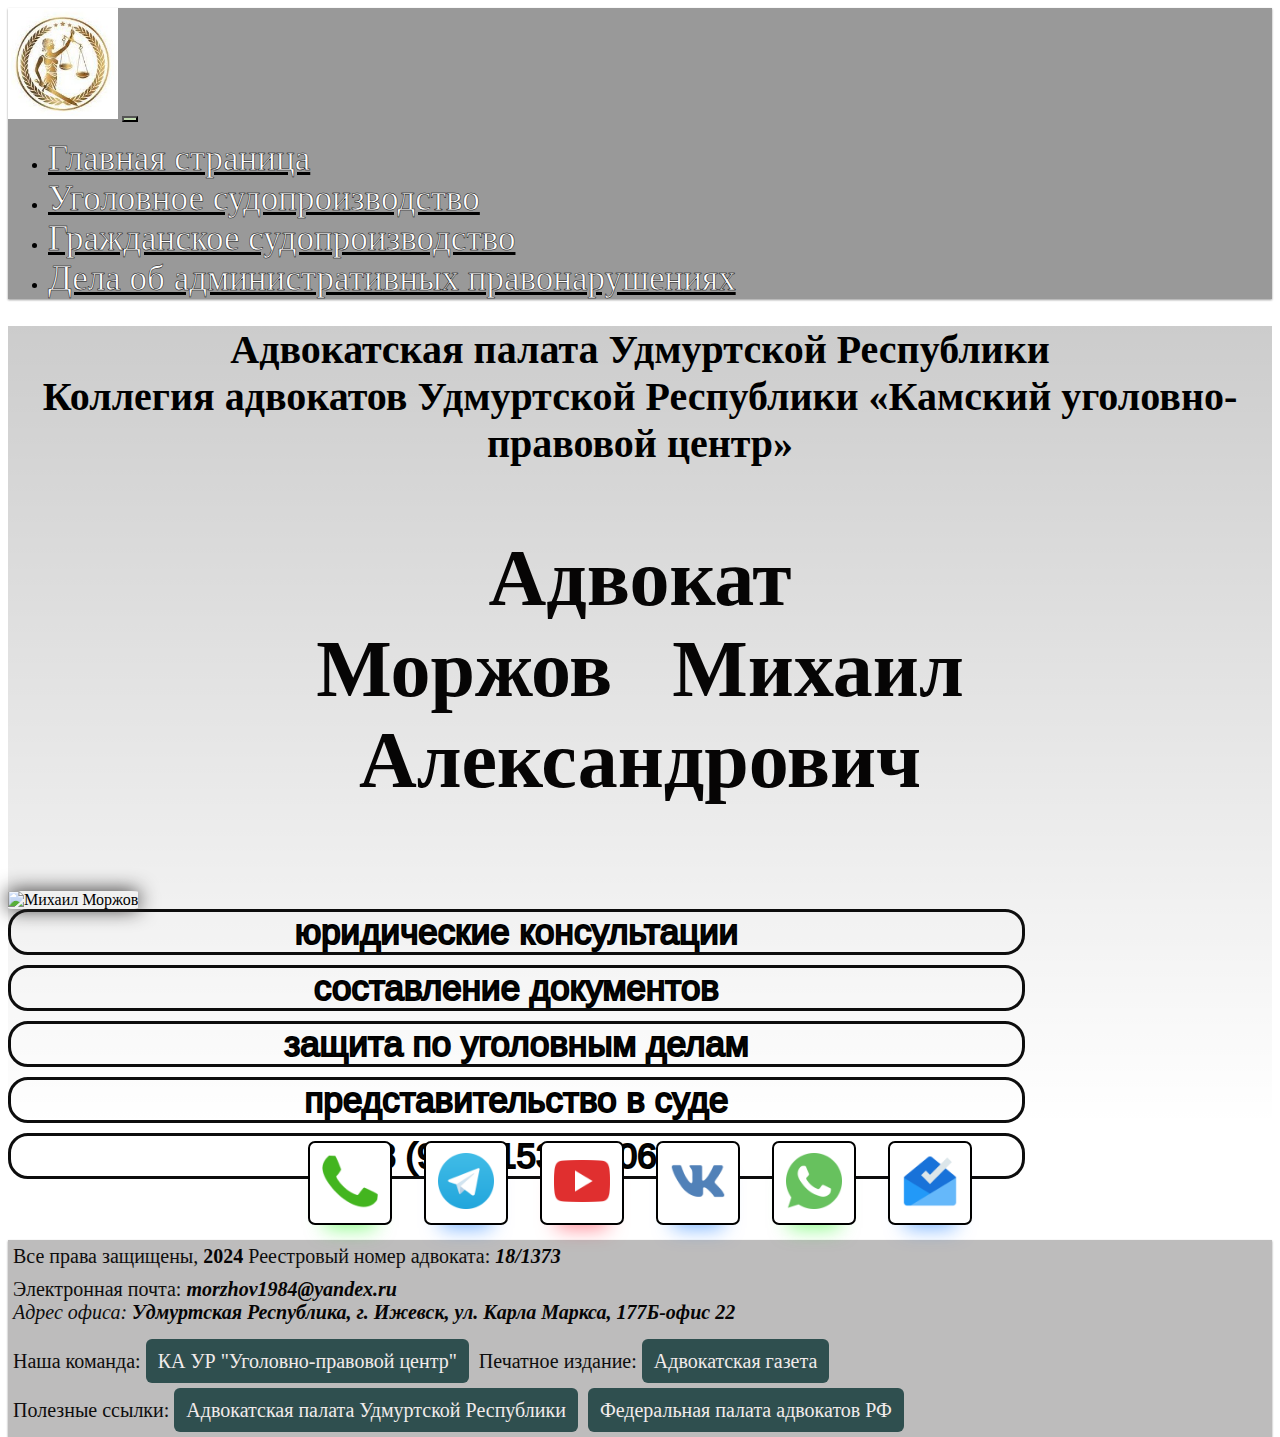
==== index.html @ 2f30c24b "Add files via upload" ====
<!DOCTYPE html>
<html lang="ru">

<head>
  <meta charset="UTF-8">
  <meta name="viewport" content="width=device-width, initial-scale=1.0">
  <meta name="description" content="Услуги адвоката,Advokat,Адвокат,Моржов,Удмуртский адвокат,Адвокат Ижевск,Защитник по делу,надежный адвокат">
  <meta name="keywords" content="Advokat,Адвокат,Моржов,Удмуртский адвокат,Адвокат Ижевск,Защитник по делу, надежный адвокат">
  <meta name="og:title" content="Адвокат,Advokat,Адвокат,Моржов,Удмуртский адвокат,Адвокат Ижевск,Защитник по делу,надежный адвокат">
  <meta name="og:description" content="Услуги адвоката,Advokat,Адвокат,Моржов,Удмуртский адвокат,Адвокат Ижевск,Защитник по делу,надежный адвокат">

  <link href="https://cdn.jsdelivr.net/npm/bootstrap@5.2.3/dist/css/bootstrap.min.css" rel="stylesheet"
    integrity="sha384-rbsA2VBKQhggwzxH7pPCaAqO46MgnOM80zW1RWuH61DGLwZJEdK2Kadq2F9CUG65" crossorigin="anonymous">
  <link rel="stylesheet" href="source/styles/mycss.css">
  <style>
    h1 {
      font-size: 40px;
      color: #000000;
      font-family: 'Times New Roman', Times, serif;
      font-style: normal;
      text-align: center;
            
    }
    h2 {
      font-size: 80px;
      color: #0b0b0b;
      font-family: Cambria, Cochin, Georgia, Times, 'Times New Roman', serif;
      font-style: normal;
      text-align: center;
      word-spacing: 40px; 
      /*text-shadow: 0px 10px 10px rgb(75, 75, 75);  */ 
            
    }
    b {
      color: rgb(6, 5, 5);
    }
   
    
    .rounded-img {
      width: 70%;
      border-radius: 5%;
      box-shadow: 0 0 20px rgb(41, 39, 39)
    }

    footer {
      
      background-color: rgba(90, 88, 88, 0.4);
      box-shadow: rgba(0, 0, 0, 0.4) 0px 1px 2px;
            
    }

   

</style>
<link rel="apple-touch-icon" sizes="180x180" href="source/files/favicon_io/apple-touch-icon.png">
<link rel="icon" type="source/files/favicon_io/image/png" sizes="32x32" href="source/files/favicon_io/favicon-32x32.png">
<link rel="icon" type="source/files/favicon_io/image/png" sizes="16x16" href="source/files/favicon_io/favicon-16x16.png">
<link rel="manifest" href="/site.webmanifest">
  

  <title>Адвокат Моржов М.А.</title>
</head>

<body>
  <header>
    <nav class="navbar navbar-expand-lg">
                <div class="container-fluid">
      <a class="navbar-brand" href="index.html"><img src="source/files/Femida.jpg"
          title="Направление деятельности"></a>
      <button class="navbar-toggler" type="button" data-bs-toggle="collapse" data-bs-target="#navbarNav"
        aria-controls="navbarNav" aria-expanded="false" aria-label="Toggle navigation">
        <span class="navbar-toggler-icon"></span>
      </button>
      <div class="collapse navbar-collapse" id="navbarNav">
        <ul class="navbar-nav">
          <li class="nav-item">
            <a class="nav-link active" aria-current="page" href="index.html">Главная страница</a>
          </li>
          <li class="nav-item">
            <a class="nav-link" href="ugolov.html">Уголовное судопроизводство</a>
          </li>
          <li class="nav-item">
            <a class="nav-link" href="grazhdan.html">Гражданское судопроизводство</a>
          </li>
          <li class="nav-item">
            <a class="nav-link" href="administr.html">Дела об административных правонарушениях</a>
          </li>
         
        </ul>
      </div>
      </div>
    </nav>

  </header>
  <div style="height: 800px; background-image: -webkit-linear-gradient(top, rgba(0, 0, 0, 0.2), rgba(0, 0, 0, 0));">
    <h1>Адвокатcкая палата Удмуртской Республики <br> Коллегия адвокатов Удмуртской Республики «Камский уголовно-правовой центр»</h1>
    <h2><b>Адвокат <br> Моржов Михаил Александрович</b></h2> <br>
  
    <div class="container">
      <div class="row align-items-center">
        <div class="col-lg-4 col-md-8">
           <img class="rounded-img" src="source/images/DSC_2508.png" alt="Михаил Моржов" width="350">
          </div>
          <div class="col-lg-8 col-md-8">
              <div class="phone"> юридические консультации </div>
              <div class="phone"> составление документов </div> 
              <div class="phone"> защита по уголовным делам </div> 
              <div class="phone"> представительство в суде </div> 
              <div class="phone"> 8 (950) 153-06-06 </div>
          </div>
        </div>  
      </div>    
    </div>
  
    <div class="button-container">
  
      <div class="glass-btn green-btn">
        <!-- <div class="content">
          y
        </div> -->
        <a href="tel:+79501530606" target="_blank"> <img src="source/files/Icons/100284_phone_icon.png" alt="phone" style="width: 3.5em;"></a>
      </div>


      <div class="glass-btn blue-btn">
        <!--<div class="content">
          h
        </div> -->
        <a href="https://t.me/morzhovmihail" target="_blank"> <img src="source/files/Icons/3787425_telegram_logo_messanger_social_social media_icon.png" alt="telegram" style="width: 3.5em;"></a>
      </div>
    
      <div class="glass-btn red-btn">
        <!-- <div class="content">
          e
        </div> -->
        <a href="https://www.youtube.com/@user-uo5sm1rv9w/videos" target="_blank"><img src="source/files/Icons/317714_video_youtube_icon.png" alt="youtube" style="width: 3.5em;"></a>
      </div>
      
      <div class="glass-btn blue-btn">
        <!-- <div class="content">
          y
        </div> -->
        <a href="https://vk.com/id3508557" target="_blank"> <img src="source/files/Icons/4362954_vk_vkontakte_logo_social media_icon.png" alt="vk" style="width: 3.5em;"></a>
      </div>

      <div class="glass-btn green-btn">
        <!-- <div class="content">
          y
        </div> -->
        <a href="https://wa.me/+79501530606" target="_blank"> <img src="source/files/Icons/1298775_whatsapp_chat_sms_social media_talk_icon.png" alt="whatsapp" style="width: 3.5em;"></a>
      </div>

      <div class="glass-btn blue-btn">
        <!-- <div class="content">
          y
        </div> -->
        <a href="mailto: morzhov1984@yandex.ru"><img src="source/files/Icons/4202116_inbox_logo_social_social media_icon.png" alt="email" style="width: 3.5em;"></a>
        
      </div>
    
    </div>
       
  </div>  


  <footer>
    
    <div class="container-fluid">
      <div class="row align-items-start">
        <div class="col-lg-2 col-sm-2  footer-text">
          Все права защищены, <b>2024</b>
          Реестровый номер адвоката: <b><em>18/1373 </em></b><br>
        </div>       
        <div class="col-lg-3 col-sm-3 footer-text">
          Электронная почта: <b><em>morzhov1984@yandex.ru</em></b><br>
          <address> Адрес офиса: <b><em>Удмуртская Республика, г. Ижевск, ул. Карла Маркса, 177Б-офис 22 </em></b></address>
        </div>       
        <div class="col-lg-7 col-sm-4 footer-text">
          Наша команда: <a class="button" href="https://advokat18.com/" title="Посетите сайт коллегии" target="_blank" >КА УР "Уголовно-правовой центр"</a> Печатное издание: <a class="button" href="https://www.advgazeta.ru/" target="_blank"> Адвокатcкая газета</a><br>
          Полезные ссылки: <a class="button" href="https://apur.ru/" target="_blank"> Адвокатская палата Удмуртской Республики</a>
          <a class="button" href="https://fparf.ru/" target="_blank">Федеральная палата адвокатов РФ</a>
        </div> 
      </div>
    </div>
  
  </footer>

  <script src="https://cdn.jsdelivr.net/npm/bootstrap@5.2.3/dist/js/bootstrap.bundle.min.js"
    integrity="sha384-kenU1KFdBIe4zVF0s0G1M5b4hcpxyD9F7jL+jjXkk+Q2h455rYXK/7HAuoJl+0I4"
    crossorigin="anonymous"></script>
</body>

</html>
---- source/styles/mycss.css ----
body { 
    background-image: url(source/images/fon4.jpg);
    background-size: cover; 
    background-attachment: scroll;
    background-attachment: fixed;  
    
      
}  


html,
body {
  transition: all 0.3s;
  height: 100%;
  
}

.button-container {
  display: flex;
  align-items: center;
  justify-content: center;
  margin: 15px;
  
}

.glass-btn {
  width: 80px;
  height: 80px;
  background-color: hsl(0, 0%, 100%);
  border: 2px solid black;
  display: flex;
  align-items: center;
  justify-content: center;
  border-radius: 7px;
  margin-left: 1em;
  margin-right: 1em;  
  cursor: pointer;
  transition: all 0.3s;

  &.blue-btn {
    -webkit-box-shadow: 0px 20px 20px -17px rgba(0, 111, 255, 0.53);
    -moz-box-shadow: 0px 20px 20px -17px rgba(0, 111, 255, 0.53);
    box-shadow: 0px 20px 20px -17px rgba(0, 111, 255, 0.53);

    &:hover {
      -webkit-box-shadow: 0px 20px 35px -16px rgba(0, 111, 255, 0.65);
      -moz-box-shadow: 0px 20px 35px -16px rgba(0, 111, 255, 0.65);
      box-shadow: 0px 20px 35px -16px rgba(0, 111, 255, 0.65);      
    }

    .content {
      font-size: 4em;
      font-family: "Roboto", sans-serif;
      background: linear-gradient(to right, #006fff, #00acff 70%);
      -webkit-background-clip: text;
      -webkit-text-fill-color: transparent;
      text-shadow: 0px 10px 37px rgba(0, 111, 255, 0.8);
    }
  }

  &.red-btn {
    -webkit-box-shadow: 0px 20px 20px -17px rgba(255, 16, 39, 0.5);
    -moz-box-shadow: 0px 20px 20px -17px rgba(255, 16, 39, 0.5);
    box-shadow: 0px 20px 20px -17px rgba(255, 16, 39, 0.5);

    &:hover {
      -webkit-box-shadow: 0px 20px 35px -16px rgba(255, 16, 39, 0.57);
      -moz-box-shadow: 0px 20px 35px -16px rgba(255, 16, 39, 0.57);
      box-shadow: 0px 20px 35px -16px rgba(255, 16, 39, 0.57);      
    }

    .content {
      font-size: 4em;
      font-family: "Roboto", sans-serif;
      background: linear-gradient(to right, #ff1027, #ff4f06 70%);
      -webkit-background-clip: text;
      -webkit-text-fill-color: transparent;
      text-shadow: 0px 10px 37px rgba(255, 16, 39, 0.6);
    }
  }

  &.green-btn {
    -webkit-box-shadow: 0px 20px 20px -17px rgba(88, 255, 10, 0.701);
    -moz-box-shadow: 0px 20px 20px -17px rgba(72, 255, 16, 0.5);
    box-shadow: 0px 20px 20px -17px rgba(17, 249, 9, 0.5);

    &:hover {
      -webkit-box-shadow: 0px 20px 35px -16px rgba(46, 255, 19, 0.57);
      -moz-box-shadow: 0px 20px 35px -16px rgba(44, 254, 51, 0.57);
      box-shadow: 0px 20px 35px -16px rgba(34, 250, 14, 0.57);      
    }

    .content {
      font-size: 4em;
      font-family: "Roboto", sans-serif;
      background: linear-gradient(to right, #65f80a, #3af80a 70%);
      -webkit-background-clip: text;
      -webkit-text-fill-color: transparent;
      text-shadow: 0px 10px 37px rgba(92, 255, 16, 0.81);
    }
  }
  
  &:hover {
    background-color: darken(#fafafa, 2%);    
    transform: translateY(-5px);
    transition: all 0.3s;
  }

}


.navbar-nav .nav-link.active,.nav-link {
    color: rgb(255, 255, 255);
    font-size: 35px;
    -webkit-text-stroke: 0.5px #000000;
    
}
.navbar {
   
    background-color: rgba(0, 0, 0, 0.4);
    box-shadow: rgba(0, 0, 0, 0.4) 0px 1px 2px;
}


.navbar-brand img {
    width: 110px;

}

.navbar-toggler {
  background-color: #c1dbb0;
  

}
.footer-text {
    font-size: 20px;
    color: #0d0d0d;
    font-family: 'Times New Roman', Times, serif;
    font-style: normal;
    padding: 5px;
        
}

.phone {
    font-size: 35px;
    text-align: center;
    color: #0d0d0d;
    font-family: Verdana, Geneva, Tahoma, sans-serif;
    -webkit-text-stroke: 2px #000000;
    border-radius: 20px;
    border-style: solid;
    width: 80%;
    margin-bottom: 10px;
    <--background: linear-gradient(to top, rgba(160, 156, 156, 0.85), transparent);-->
    <--box-shadow: 2px 5px 5px rgb(52, 51, 51);-->
}

.button {
  display: inline-block;
  background: darkslategray;
  color: #f1ebeb;
  padding: 12px;
  border-radius: 6px;
  text-decoration: none;
  font-family: Tahoma;
  font-size: 20px;
  line-height: 1;
  font-weight: 100;
  margin-right: 5px;
  margin-top: 5px;
}

.sud-text {
    font-size: 40px;
    color: #000000;
    font-family: 'Times New Roman', Times, serif;
    font-style: normal;
    padding: 5px;
    text-align: justify;
}
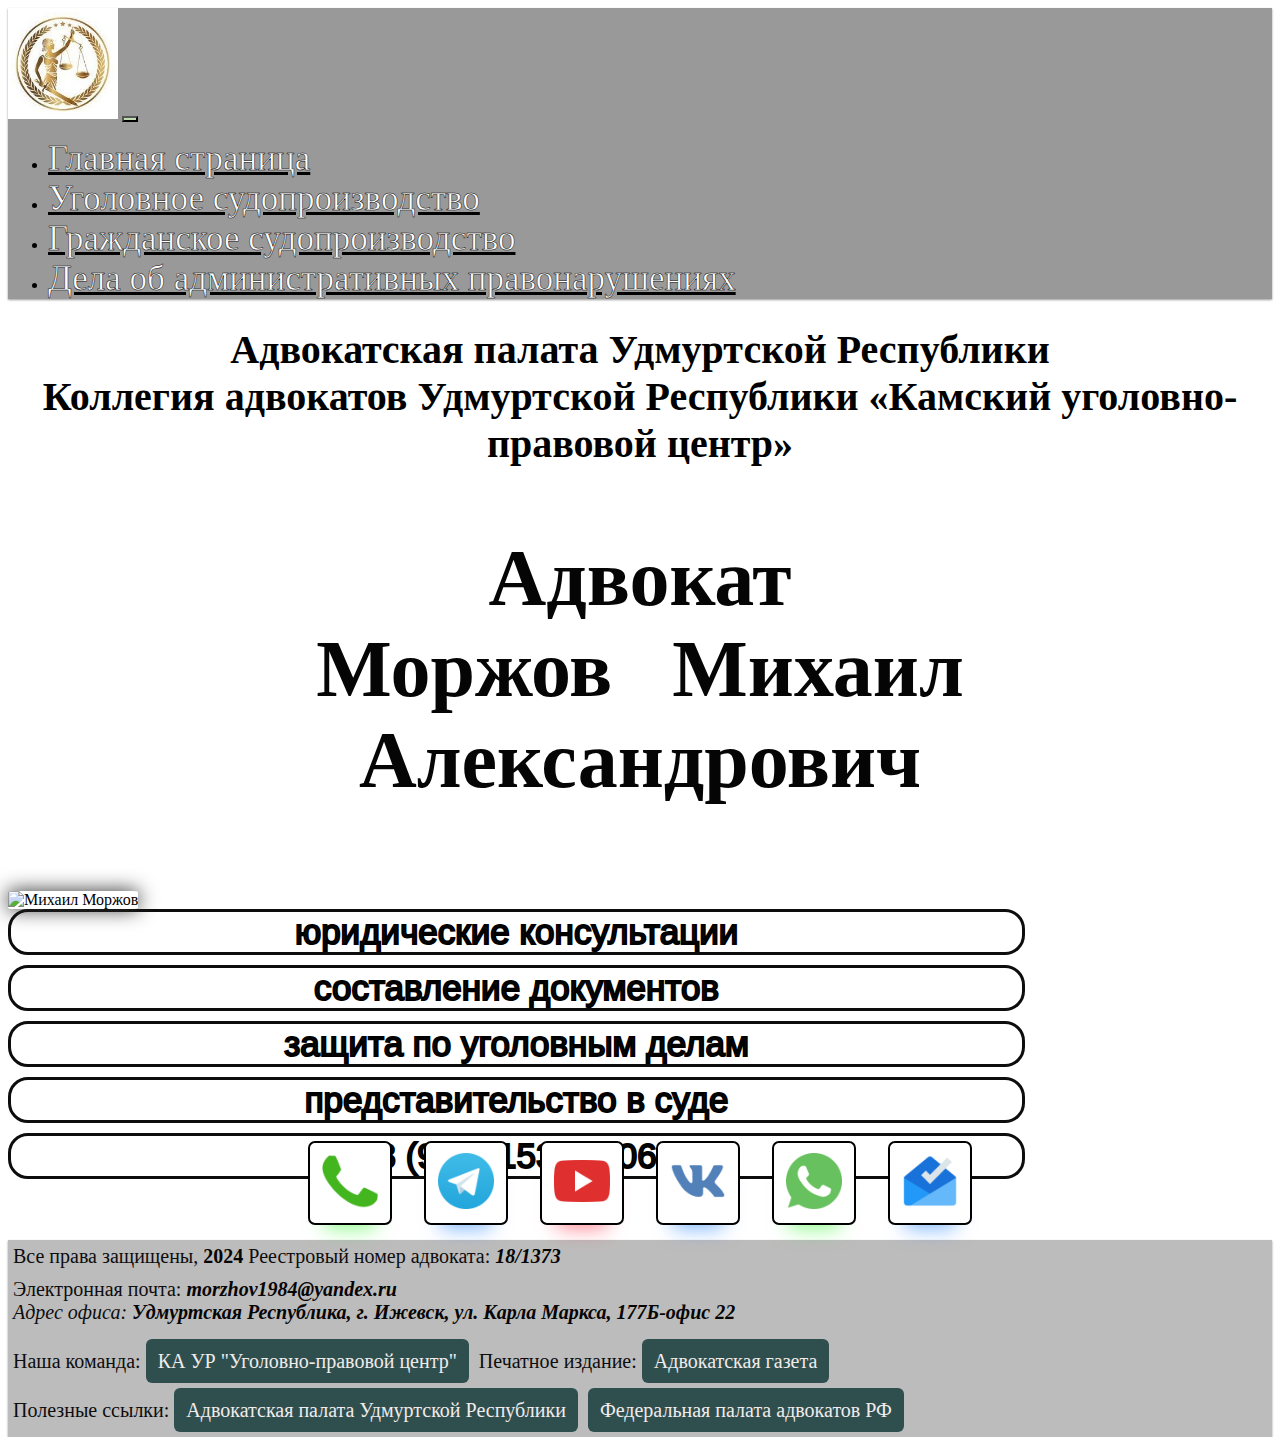
==== commit 25813a46: "Update index.html" ====
--- a/index.html
+++ b/index.html
@@ -12,7 +12,15 @@
   <link href="https://cdn.jsdelivr.net/npm/bootstrap@5.2.3/dist/css/bootstrap.min.css" rel="stylesheet"
     integrity="sha384-rbsA2VBKQhggwzxH7pPCaAqO46MgnOM80zW1RWuH61DGLwZJEdK2Kadq2F9CUG65" crossorigin="anonymous">
   <link rel="stylesheet" href="source/styles/mycss.css">
+
   <style>
+    body { 
+    background-image: url(/source/images/fon4.jpg);
+    background-size: cover; 
+    background-attachment: scroll;
+    background-attachment: fixed;  
+    }
+    
     h1 {
       font-size: 40px;
       color: #000000;
@@ -35,8 +43,7 @@
       color: rgb(6, 5, 5);
     }
    
-    
-    .rounded-img {
+   .rounded-img {
       width: 70%;
       border-radius: 5%;
       box-shadow: 0 0 20px rgb(41, 39, 39)
@@ -92,14 +99,14 @@
     </nav>
 
   </header>
-  <div style="height: 800px; background-image: -webkit-linear-gradient(top, rgba(0, 0, 0, 0.2), rgba(0, 0, 0, 0));">
+  <div style="height: 800px">
     <h1>Адвокатcкая палата Удмуртской Республики <br> Коллегия адвокатов Удмуртской Республики «Камский уголовно-правовой центр»</h1>
     <h2><b>Адвокат <br> Моржов Михаил Александрович</b></h2> <br>
   
     <div class="container">
       <div class="row align-items-center">
         <div class="col-lg-4 col-md-8">
-           <img class="rounded-img" src="source/images/DSC_2508.png" alt="Михаил Моржов" width="350">
+           <img class="rounded-img" src="source/images/DSC_2508.jpeg" alt="Михаил Моржов" width="350">
           </div>
           <div class="col-lg-8 col-md-8">
               <div class="phone"> юридические консультации </div>
@@ -190,4 +197,4 @@
     crossorigin="anonymous"></script>
 </body>
 
-</html>+</html>
--- a/source/styles/mycss.css
+++ b/source/styles/mycss.css
@@ -1,13 +1,3 @@
-body { 
-    background-image: url(source/images/fon4.jpg);
-    background-size: cover; 
-    background-attachment: scroll;
-    background-attachment: fixed;  
-    
-      
-}  
-
-
 html,
 body {
   transition: all 0.3s;
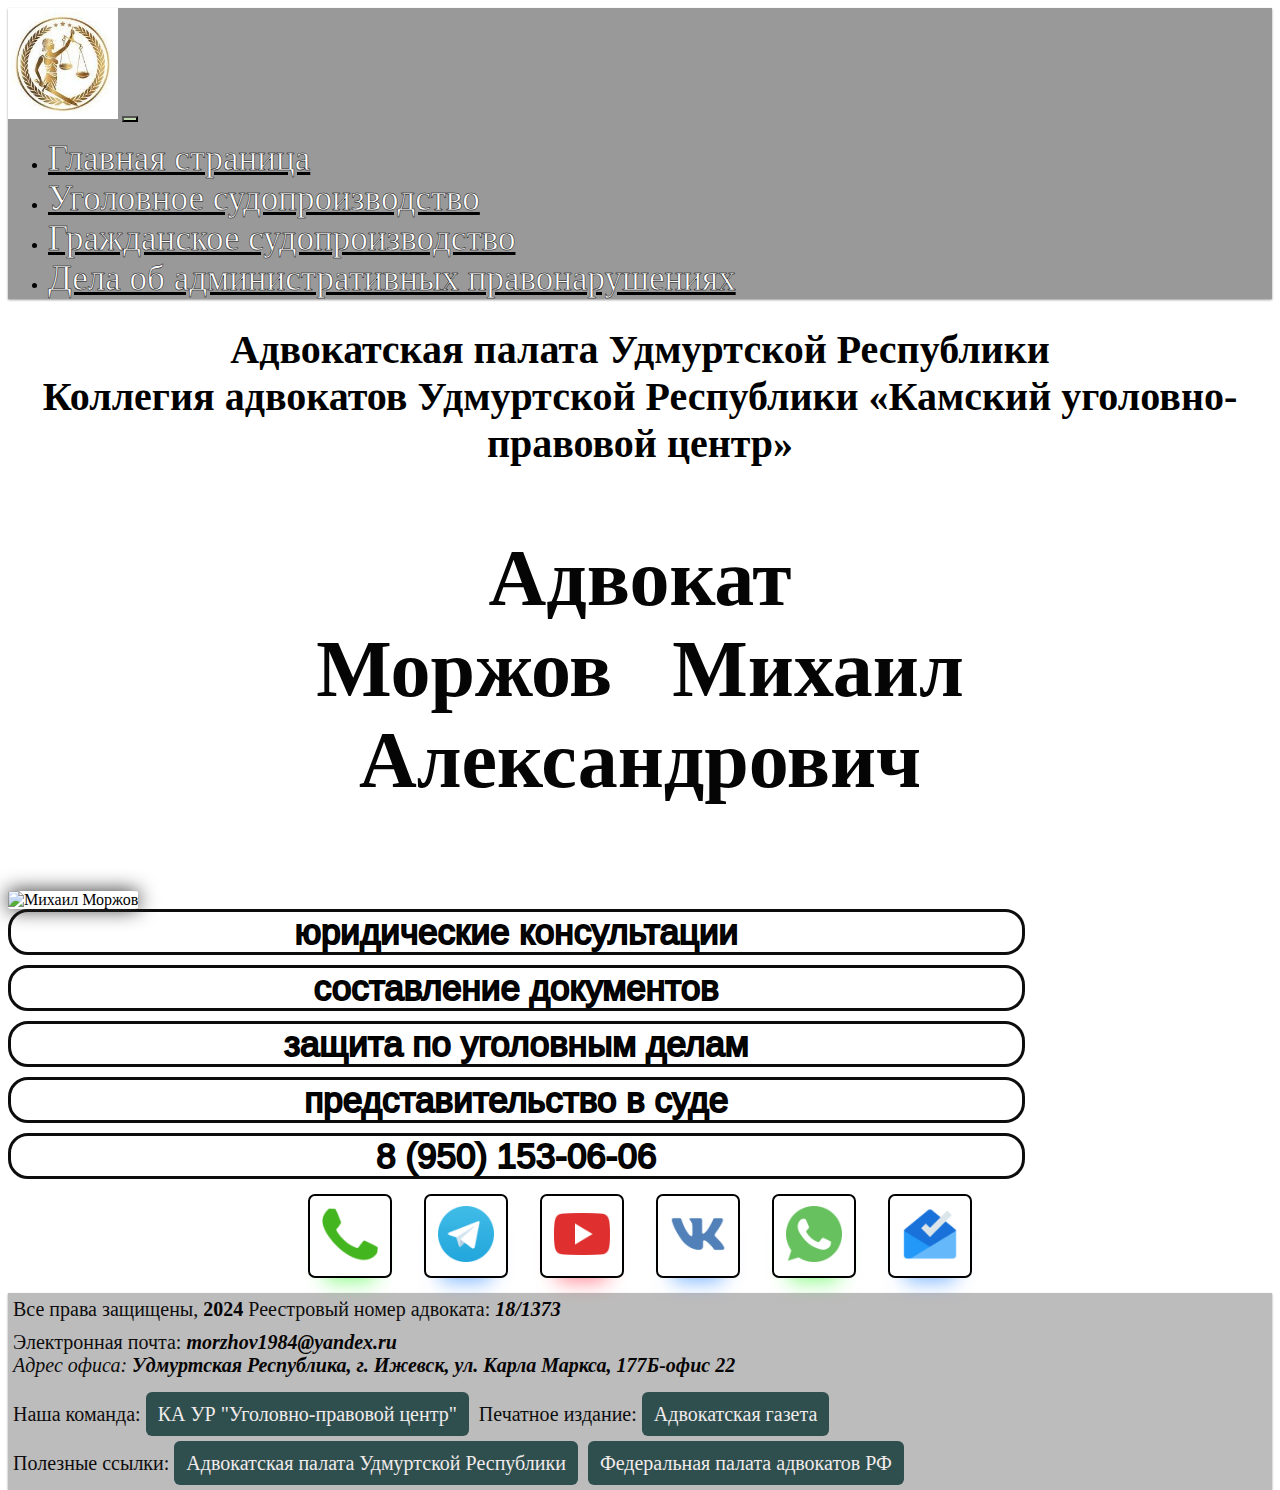
==== commit d5b46762: "Update index.html" ====
--- a/index.html
+++ b/index.html
@@ -15,7 +15,7 @@
 
   <style>
     body { 
-    background-image: url(/source/images/fon4.jpg);
+    background-image: url(source/images/fon4.jpg);
     background-size: cover; 
     background-attachment: scroll;
     background-attachment: fixed;  
@@ -99,7 +99,7 @@
     </nav>
 
   </header>
-  <div style="height: 800px">
+  <div style="height: 800px background-image: -webkit-linear-gradient(top, rgba(0, 0, 0, 0.2), rgba(0, 0, 0, 0));">
     <h1>Адвокатcкая палата Удмуртской Республики <br> Коллегия адвокатов Удмуртской Республики «Камский уголовно-правовой центр»</h1>
     <h2><b>Адвокат <br> Моржов Михаил Александрович</b></h2> <br>
   
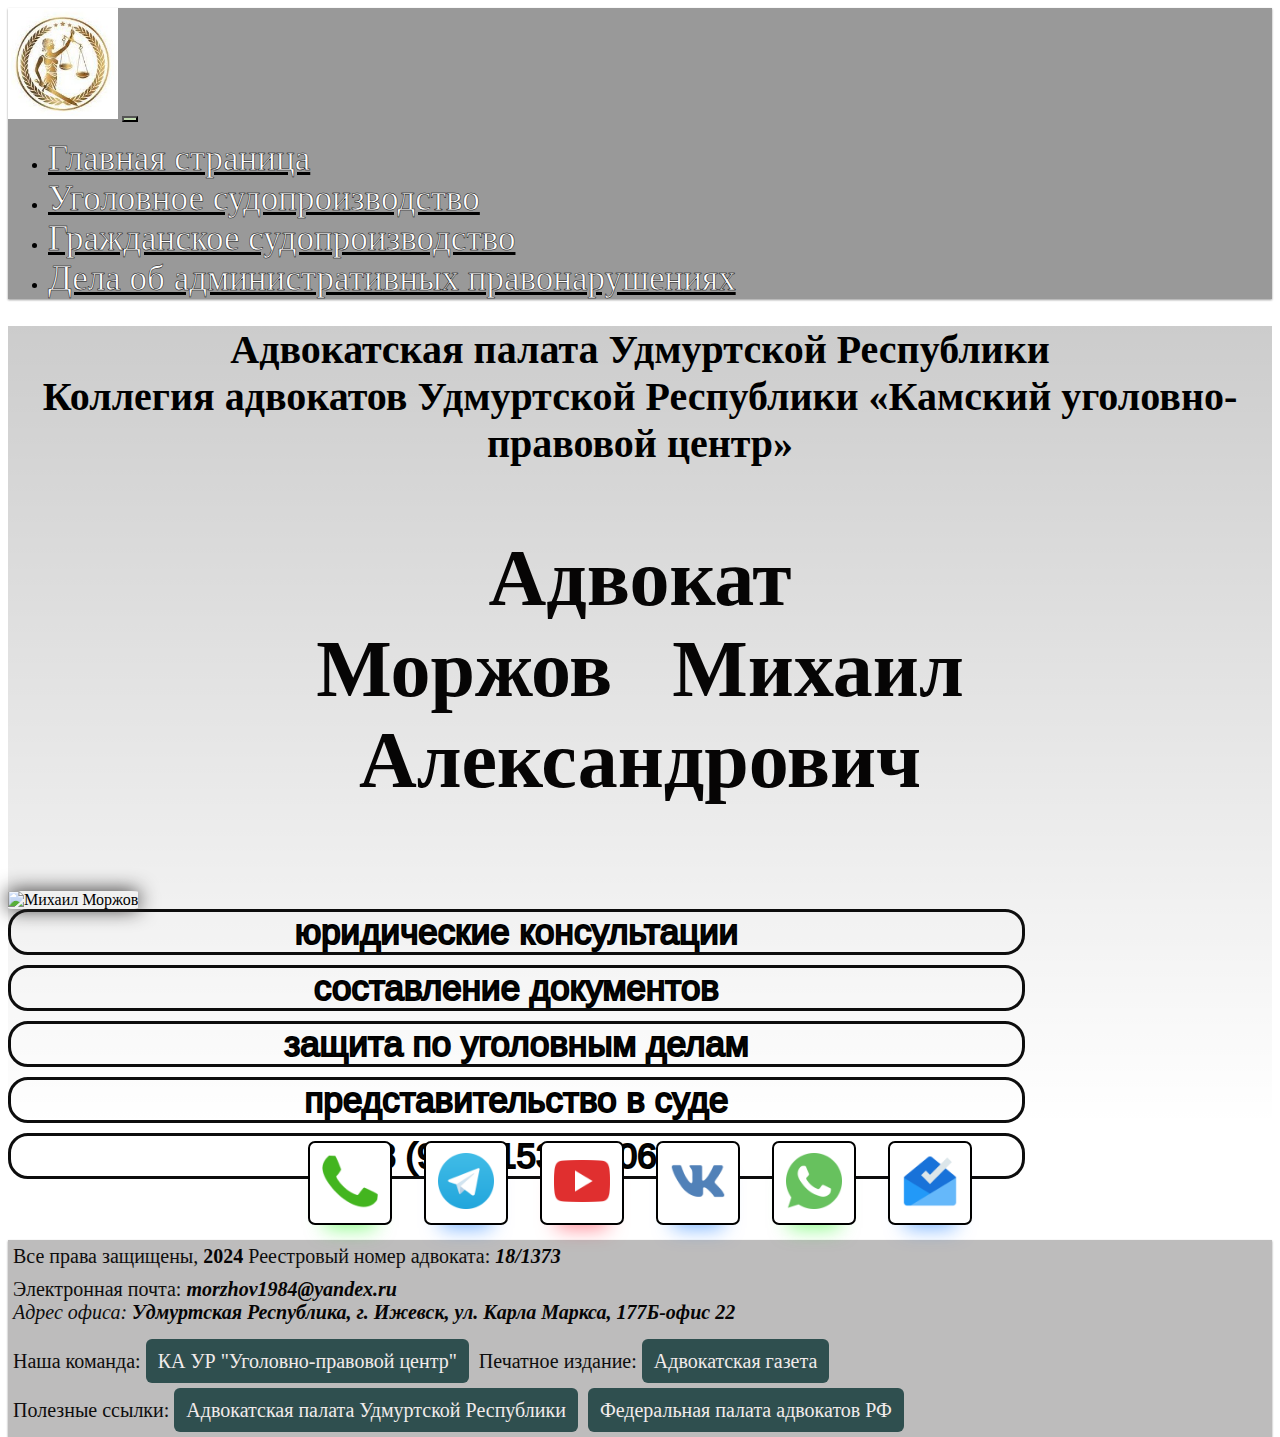
==== commit 87f71a26: "Update index.html" ====
--- a/index.html
+++ b/index.html
@@ -99,7 +99,7 @@
     </nav>
 
   </header>
-  <div style="height: 800px background-image: -webkit-linear-gradient(top, rgba(0, 0, 0, 0.2), rgba(0, 0, 0, 0));">
+  <div style="height: 800px; background-image: -webkit-linear-gradient(top, rgba(0, 0, 0, 0.2), rgba(0, 0, 0, 0));">
     <h1>Адвокатcкая палата Удмуртской Республики <br> Коллегия адвокатов Удмуртской Республики «Камский уголовно-правовой центр»</h1>
     <h2><b>Адвокат <br> Моржов Михаил Александрович</b></h2> <br>
   
